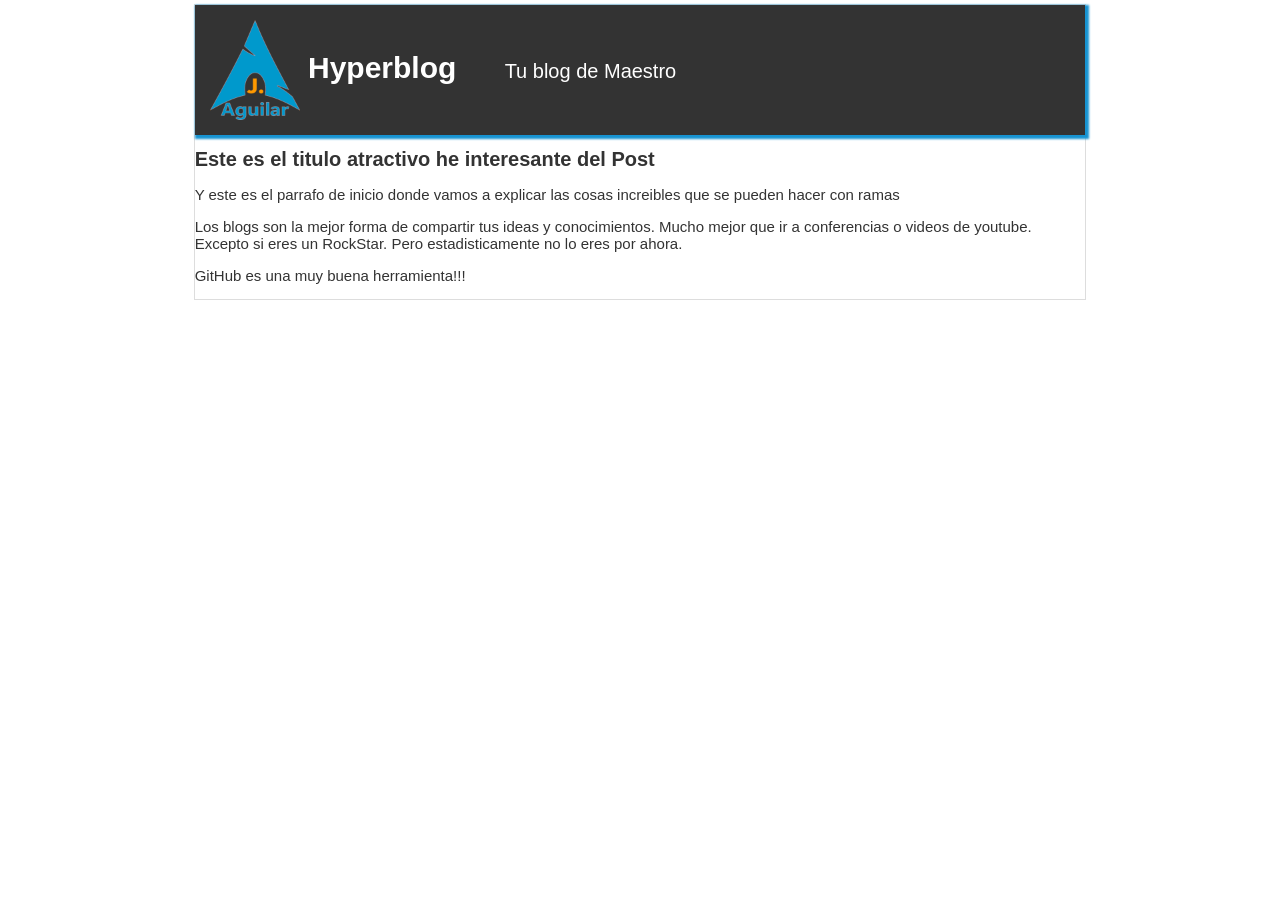
==== blogpst.html @ 4905ef92 "se agrega logo a cabecera" ====
<!DOCTYPE html>
<html lang="es">

<head>
    <meta charset="UTF-8" />
    <meta http-equiv="X-UA-Compatible" content="IE=edge" />
    <meta name="viewport" content="width=device-width, initial-scale=1.0" />
    <title>Bienvenid@ a mi Hyperblog</title>
    <link rel="stylesheet" href="./css/estilos.css" />
</head>

<body>
    <div id="container">
        <div id="cabecera">
            <img id="logo" src="./archguilar52.png" alt="logito" />
            Hyperblog
            <span id="tagline"> Tu blog de Maestro</span>
        </div>
        <div id="post">
            <h1>Este es el titulo atractivo he interesante del Post</h1>
            <p>
                Y este es el parrafo de inicio donde vamos a explicar las cosas
                increibles que se pueden hacer con ramas
            </p>
            <p>
                Los blogs son la mejor forma de compartir tus ideas y conocimientos.
                Mucho mejor que ir a conferencias o videos de youtube. Excepto si eres
                un RockStar. Pero estadisticamente no lo eres por ahora.
            </p>
            <p>GitHub es una muy buena herramienta!!!</p>
        </div>
    </div>
</body>

</html>
---- css/estilos.css ----
body {
    color: #333333;
    text-align: center;
    font-family: Arial, Helvetica, sans-serif;
    font-size: 15px;
    margin: 0.25em;
    padding: 0;
}

#cabecera {
    background: #333333;
    box-shadow: 2px 2px 2px 2px #1793d1;
    color: white;
    font-weight: bold;
    font-size: 30px;
    margin: 0;
    padding: 0.5em;
}
#cabecera #logo {
    width: 90px;
    vertical-align: middle;
}

#cabecera #tagline {
    padding: 0 0 0 2em;
    font-weight: normal;
    font-size: 20px;
}

#container {
    width: 70%;
    padding: 0;
    text-align: left;
    border: 1px solid #ddd;
    margin: 0 auto;
}

#container h1 {
    font-size: 20px;
}

post {
    background: white;
    padding: 1em;
}
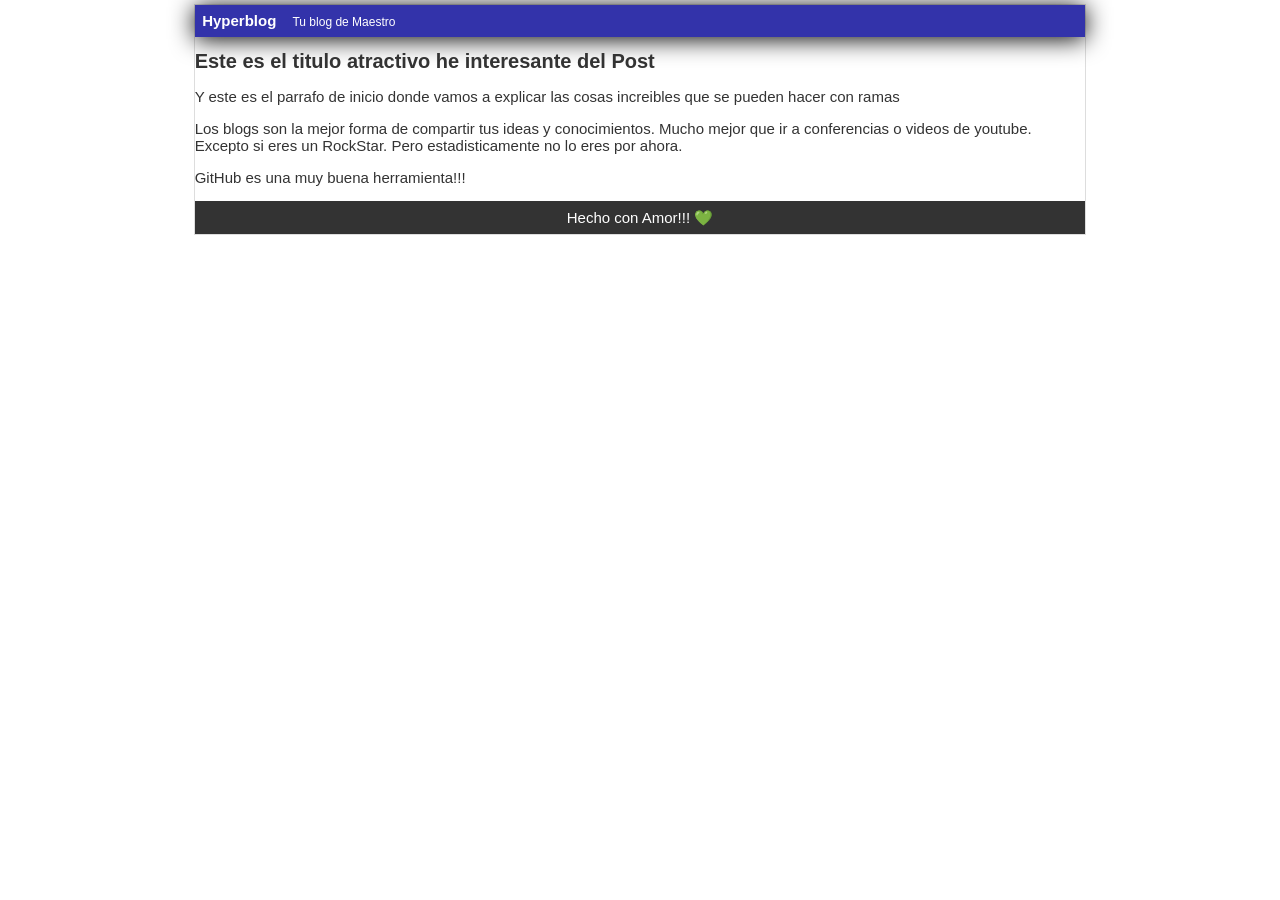
==== commit c51c716c: "Footer terminado'" ====
--- a/blogpst.html
+++ b/blogpst.html
@@ -12,7 +12,6 @@
 <body>
     <div id="container">
         <div id="cabecera">
-            <img id="logo" src="./archguilar52.png" alt="logito" />
             Hyperblog
             <span id="tagline"> Tu blog de Maestro</span>
         </div>
@@ -28,6 +27,9 @@
                 un RockStar. Pero estadisticamente no lo eres por ahora.
             </p>
             <p>GitHub es una muy buena herramienta!!!</p>
+            <div id="footer">
+                Hecho con Amor!!! 💚
+            </div>
         </div>
     </div>
 </body>
--- a/css/estilos.css
+++ b/css/estilos.css
@@ -1,5 +1,5 @@
 body {
-    color: #333333;
+    color: #333;
     text-align: center;
     font-family: Arial, Helvetica, sans-serif;
     font-size: 15px;
@@ -8,23 +8,18 @@
 }
 
 #cabecera {
-    background: #333333;
-    box-shadow: 2px 2px 2px 2px #1793d1;
+    background: #33a;
+    box-shadow: 0px 2px 25px 0px rgb(0, 0, 0.5);
     color: white;
     font-weight: bold;
-    font-size: 30px;
     margin: 0;
     padding: 0.5em;
 }
-#cabecera #logo {
-    width: 90px;
-    vertical-align: middle;
-}
 
 #cabecera #tagline {
-    padding: 0 0 0 2em;
+    padding: 0 0 0 1em;
     font-weight: normal;
-    font-size: 20px;
+    font-size: 0.8em;
 }
 
 #container {
@@ -40,6 +35,12 @@
 }
 
 post {
-    background: white;
     padding: 1em;
+}
+#footer {
+    background: #333333;
+    color: white;
+    text-align: center;
+    padding: 0.5em;
+
 }
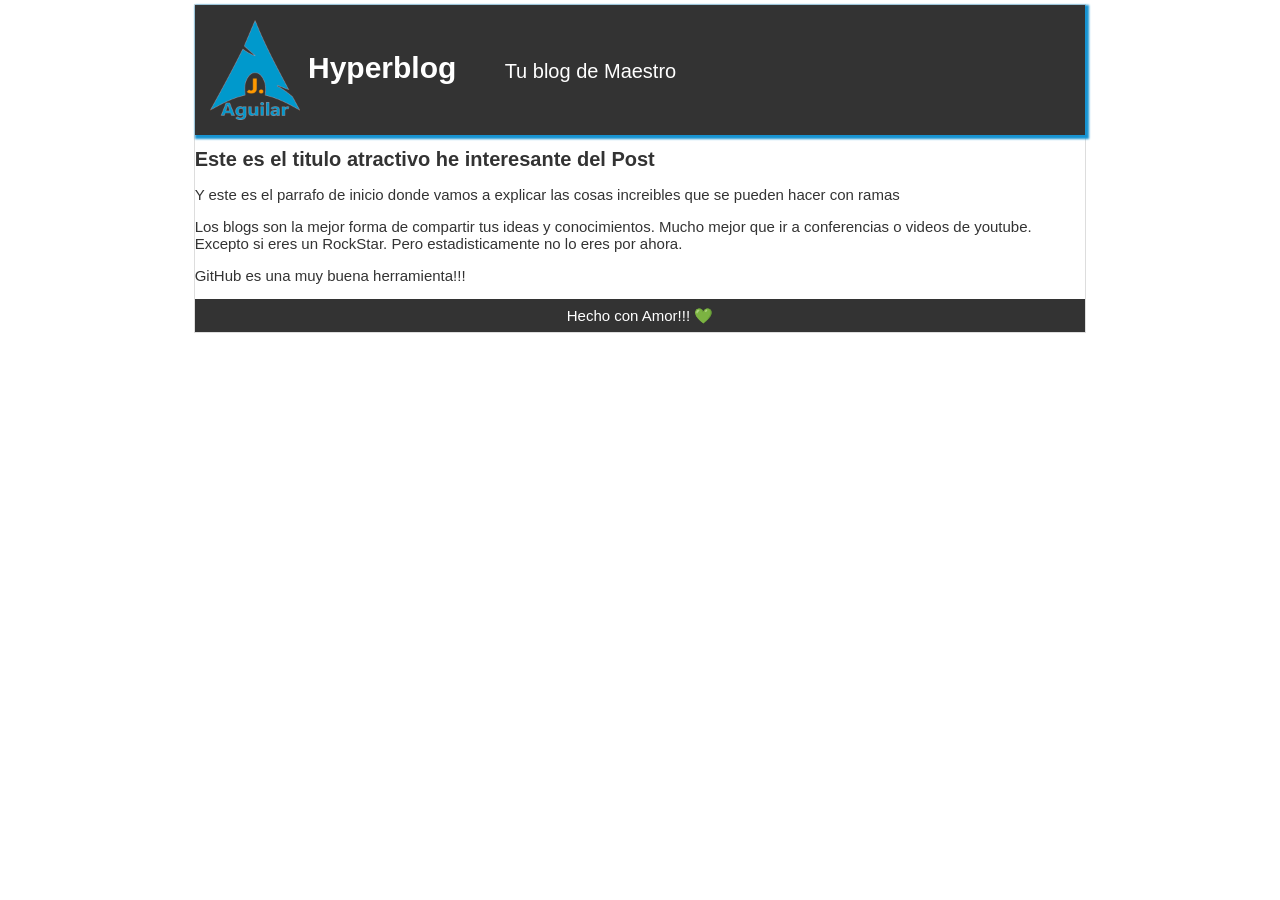
==== commit e29350d2: "Merge branch 'header' into footer" ====
--- a/blogpst.html
+++ b/blogpst.html
@@ -12,6 +12,7 @@
 <body>
     <div id="container">
         <div id="cabecera">
+            <img id="logo" src="./archguilar52.png" alt="logito" />
             Hyperblog
             <span id="tagline"> Tu blog de Maestro</span>
         </div>
--- a/css/estilos.css
+++ b/css/estilos.css
@@ -1,5 +1,5 @@
 body {
-    color: #333;
+    color: #333333;
     text-align: center;
     font-family: Arial, Helvetica, sans-serif;
     font-size: 15px;
@@ -8,18 +8,23 @@
 }
 
 #cabecera {
-    background: #33a;
-    box-shadow: 0px 2px 25px 0px rgb(0, 0, 0.5);
+    background: #333333;
+    box-shadow: 2px 2px 2px 2px #1793d1;
     color: white;
     font-weight: bold;
+    font-size: 30px;
     margin: 0;
     padding: 0.5em;
 }
+#cabecera #logo {
+    width: 90px;
+    vertical-align: middle;
+}
 
 #cabecera #tagline {
-    padding: 0 0 0 1em;
+    padding: 0 0 0 2em;
     font-weight: normal;
-    font-size: 0.8em;
+    font-size: 20px;
 }
 
 #container {
@@ -35,6 +40,7 @@
 }
 
 post {
+    background: white;
     padding: 1em;
 }
 #footer {
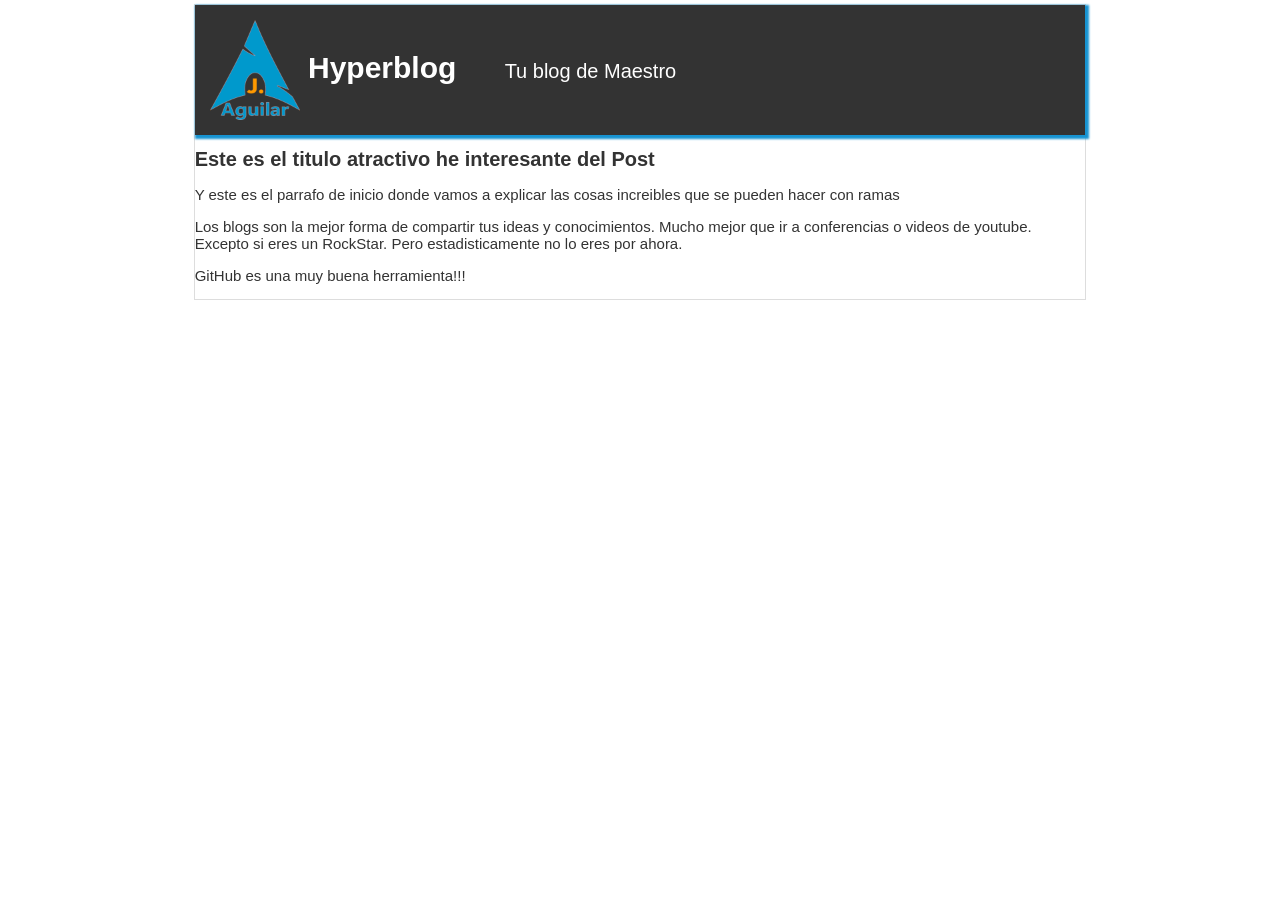
==== commit 41c5b0b6: "Merge branch 'header' para agregar el nuevo logo" ====
--- a/blogpst.html
+++ b/blogpst.html
@@ -28,9 +28,6 @@
                 un RockStar. Pero estadisticamente no lo eres por ahora.
             </p>
             <p>GitHub es una muy buena herramienta!!!</p>
-            <div id="footer">
-                Hecho con Amor!!! 💚
-            </div>
         </div>
     </div>
 </body>
--- a/css/estilos.css
+++ b/css/estilos.css
@@ -42,11 +42,4 @@
 post {
     background: white;
     padding: 1em;
-}
-#footer {
-    background: #333333;
-    color: white;
-    text-align: center;
-    padding: 0.5em;
-
 }
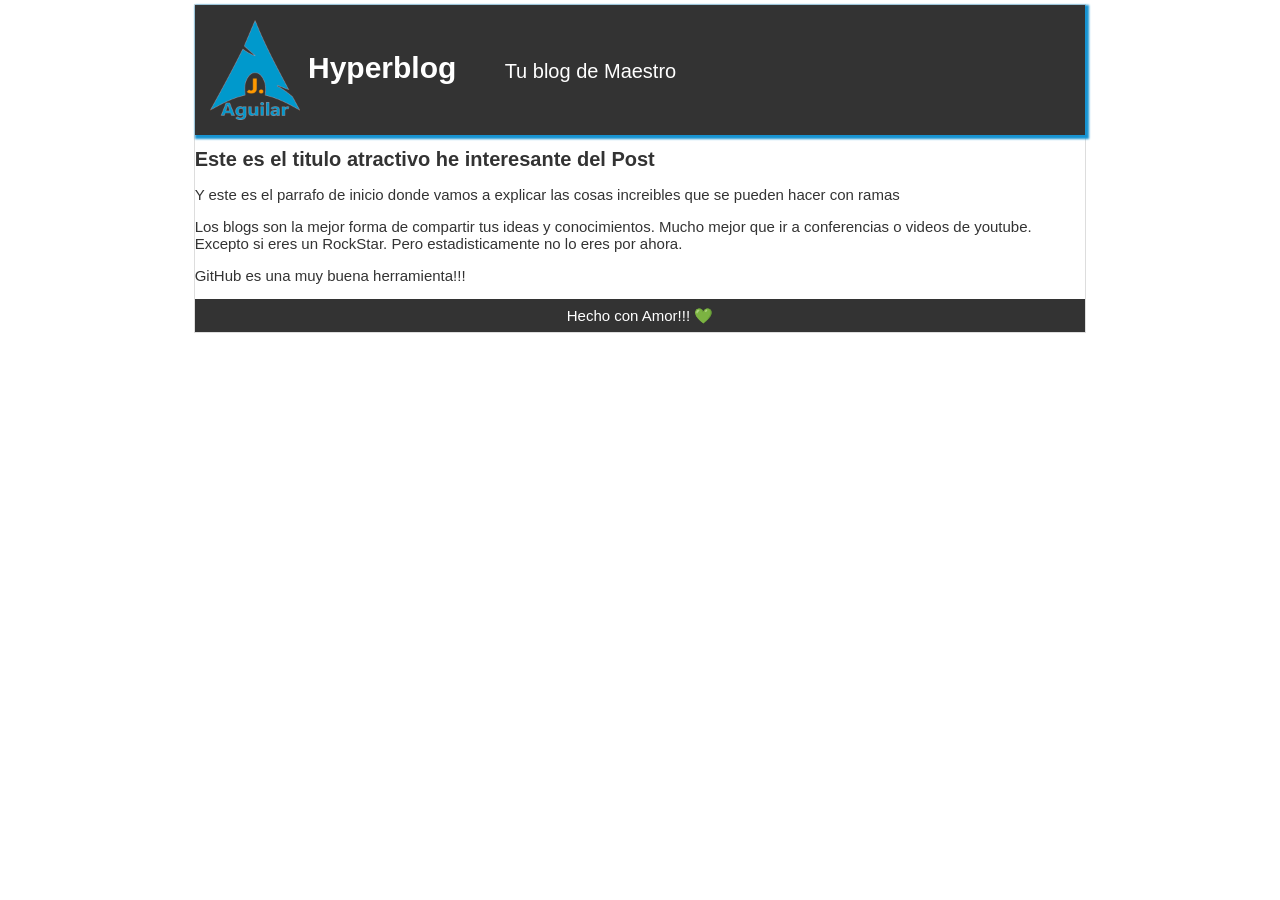
==== commit f27e723a: "Merge branch 'footer' agregamos el color de fondo y el corazoncito" ====
--- a/blogpst.html
+++ b/blogpst.html
@@ -28,6 +28,9 @@
                 un RockStar. Pero estadisticamente no lo eres por ahora.
             </p>
             <p>GitHub es una muy buena herramienta!!!</p>
+            <div id="footer">
+                Hecho con Amor!!! 💚
+            </div>
         </div>
     </div>
 </body>
--- a/css/estilos.css
+++ b/css/estilos.css
@@ -42,4 +42,11 @@
 post {
     background: white;
     padding: 1em;
+}
+#footer {
+    background: #333333;
+    color: white;
+    text-align: center;
+    padding: 0.5em;
+
 }
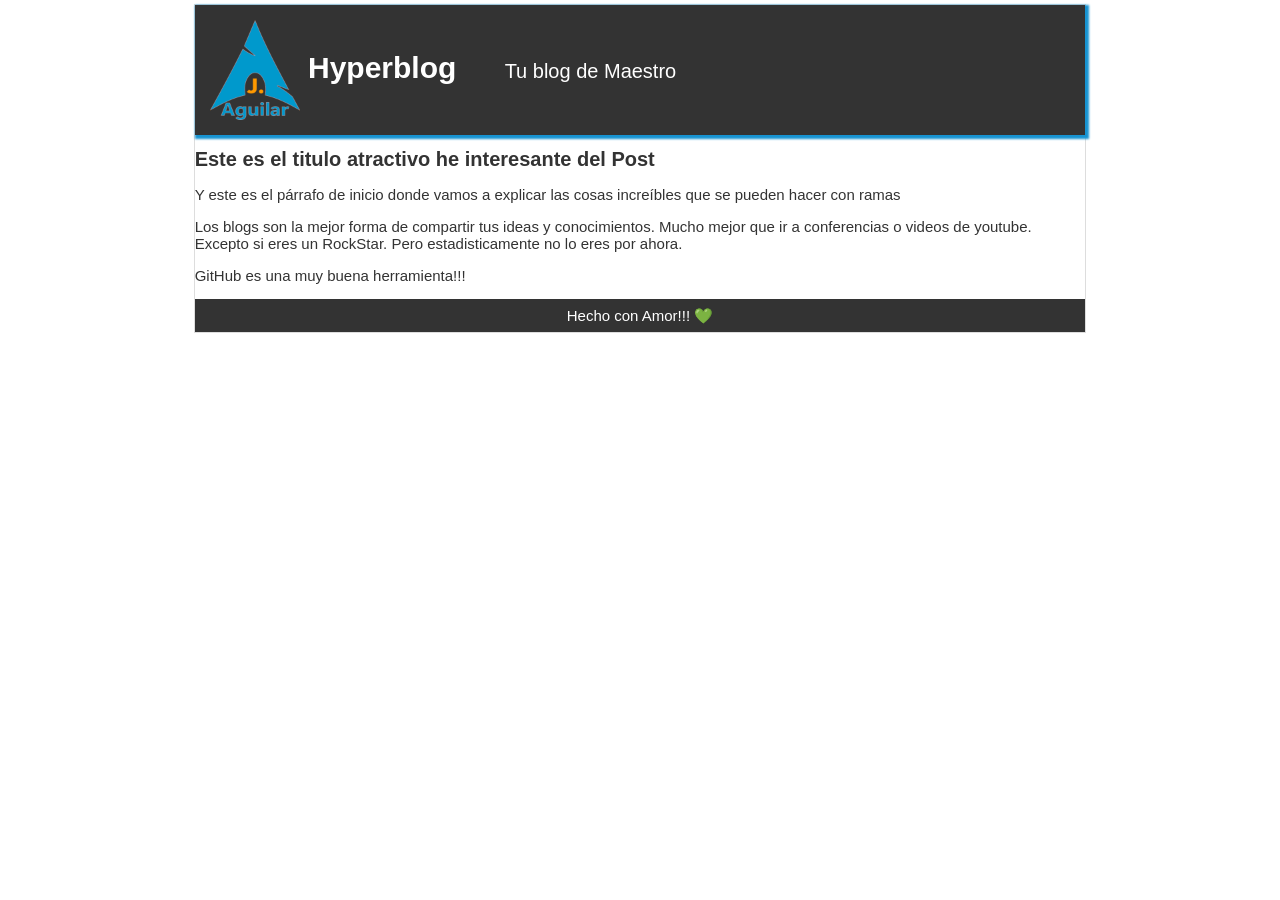
==== commit 133a8956: "tildes arregladas" ====
--- a/blogpst.html
+++ b/blogpst.html
@@ -19,8 +19,8 @@
         <div id="post">
             <h1>Este es el titulo atractivo he interesante del Post</h1>
             <p>
-                Y este es el parrafo de inicio donde vamos a explicar las cosas
-                increibles que se pueden hacer con ramas
+                Y este es el párrafo de inicio donde vamos a explicar las cosas
+                increíbles que se pueden hacer con ramas
             </p>
             <p>
                 Los blogs son la mejor forma de compartir tus ideas y conocimientos.
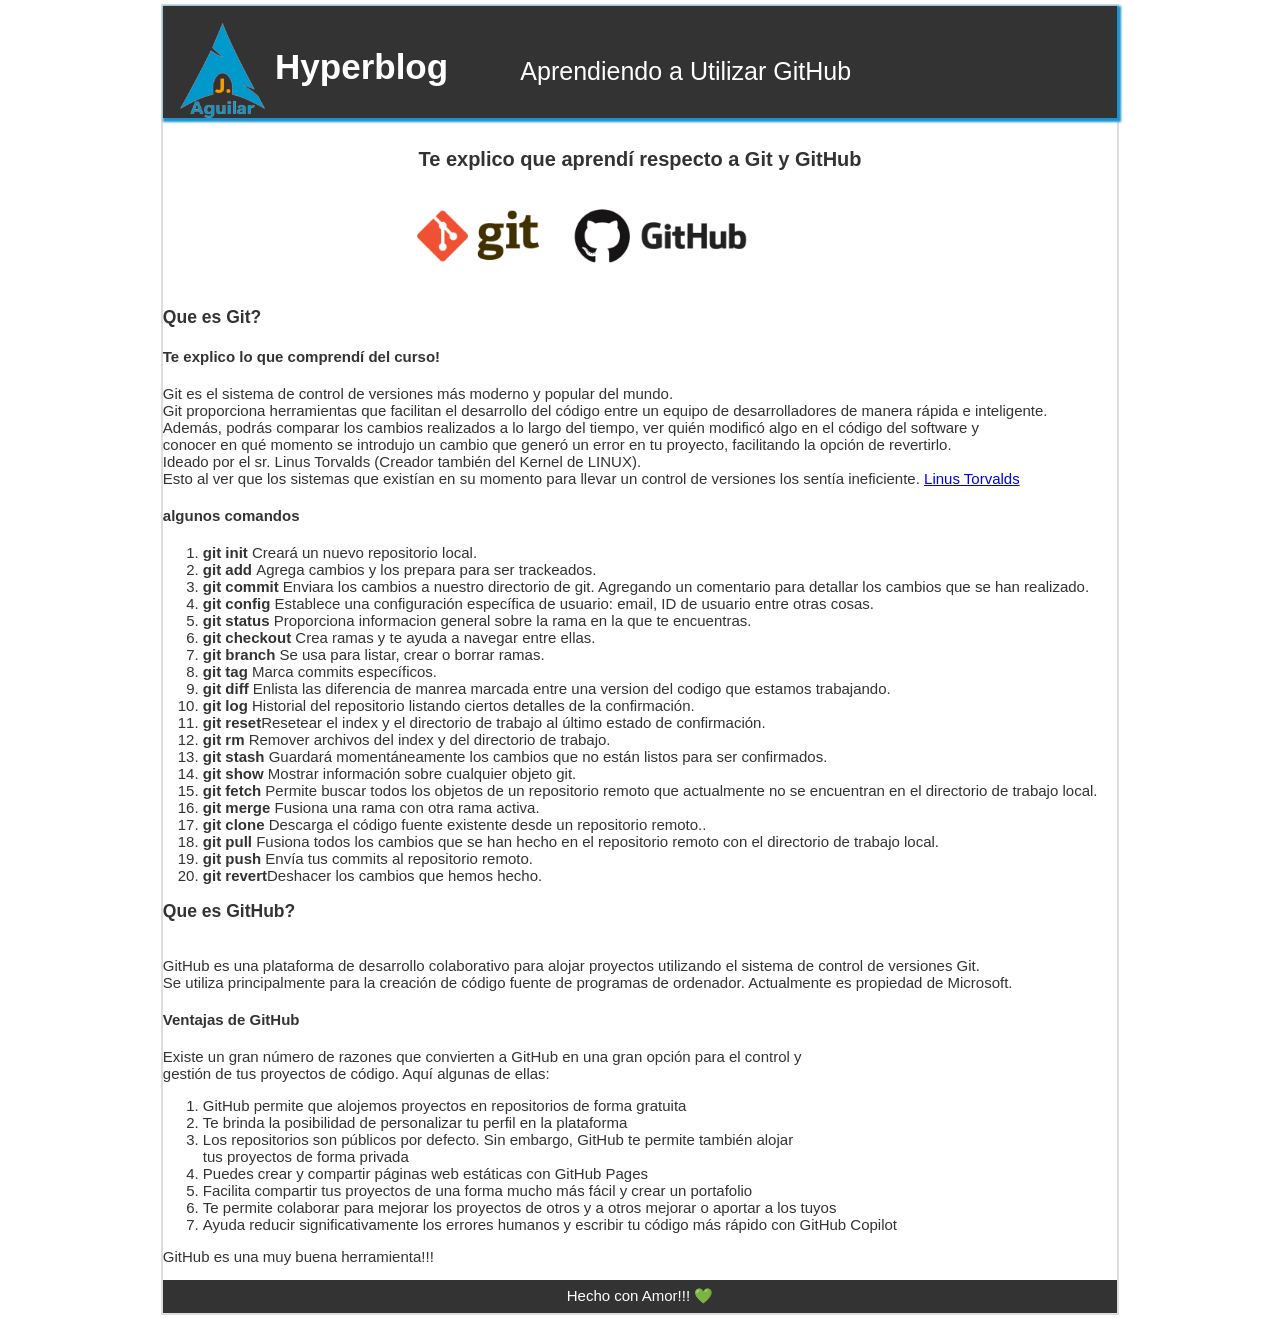
==== commit e15214c0: "Convierto el curso de GitHub en un proyecto personal y mas bonito" ====
--- a/blogpst.html
+++ b/blogpst.html
@@ -13,26 +13,88 @@
     <div id="container">
         <div id="cabecera">
             <img id="logo" src="./archguilar52.png" alt="logito" />
-            Hyperblog
-            <span id="tagline"> Tu blog de Maestro</span>
+            <strong>Hyperblog</strong>
+            <span id="tagline"> Aprendiendo a Utilizar GitHub</span>
         </div>
-        <div id="post">
-            <h1>Este es el titulo atractivo he interesante del Post</h1>
-            <p>
-                Y este es el párrafo de inicio donde vamos a explicar las cosas
-                increíbles que se pueden hacer con ramas
-            </p>
-            <p>
-                Los blogs son la mejor forma de compartir tus ideas y conocimientos.
-                Mucho mejor que ir a conferencias o videos de youtube. Excepto si eres
-                un RockStar. Pero estadisticamente no lo eres por ahora.
-            </p>
-            <p>GitHub es una muy buena herramienta!!!</p>
-            <div id="footer">
-                Hecho con Amor!!! 💚
-            </div>
+        <br id="post">
+        <h1> Te explico que aprendí respecto a Git y GitHub</h1>
+        <p id="pMedio"><img id="imagen" src="./Imagenes/git y github.png" alt="foto perfil"></p>
+
+        <h3>Que es Git?</h3>
+        <h4>Te explico lo que comprendí del curso!</h4>
+
+        Git es el sistema de control de versiones más moderno y popular del mundo.</br>
+        Git proporciona herramientas que facilitan el desarrollo del código entre un equipo de desarrolladores de manera
+        rápida e inteligente.</br> Además, podrás comparar los cambios realizados a lo largo del tiempo, ver quién
+        modificó algo en el código del software y </br>conocer en qué momento se introdujo un cambio que generó un error
+        en
+        tu proyecto, facilitando la opción de revertirlo.</br>
+        Ideado por el sr. Linus Torvalds (Creador también del Kernel de LINUX).</br>
+        Esto al ver que los sistemas que existían en su momento para llevar un control de versiones los sentía
+        ineficiente. <a href="https://github.com/torvalds" target="_blank" rel=" noopener">Linus Torvalds</a>
+
+        <h4>algunos comandos</h4>
+        <p>
+        <ol>
+            <li> <strong> git init</strong> Creará un nuevo repositorio local.</li>
+            <li><strong>git add </strong> Agrega cambios y los prepara para ser trackeados.</li>
+            <li><strong>git commit</strong> Enviara los cambios a nuestro directorio de git. Agregando un comentario
+                para detallar los cambios que se han realizado.</li>
+            <li> <strong>git config</strong> Establece una configuración específica de usuario: email, ID de usuario
+                entre otras cosas.</li>
+            <li><strong>git status</strong> Proporciona informacion general sobre la rama en la que te encuentras.</li>
+            <li><strong>git checkout</strong> Crea ramas y te ayuda a navegar entre ellas.</li>
+            <li><strong>git branch</strong> Se usa para listar, crear o borrar ramas.</li>
+            <li><strong>git tag</strong> Marca commits específicos.</li>
+            <li><strong>git diff</strong> Enlista las diferencia de manrea marcada entre una version del codigo que
+                estamos trabajando.</li>
+            <li><strong>git log</strong> Historial del repositorio listando ciertos detalles de la confirmación.</li>
+            <li><strong>git reset</strong>Resetear el index y el directorio de trabajo al último estado de confirmación.
+            </li>
+            <li><strong>git rm</strong> Remover archivos del index y del directorio de trabajo.</li>
+            <li><strong>git stash</strong> Guardará momentáneamente los cambios que no están listos para ser
+                confirmados.</li>
+            <li><strong>git show</strong> Mostrar información sobre cualquier objeto git.</li>
+            <li><strong>git fetch</strong> Permite buscar todos los objetos de un repositorio remoto que actualmente no
+                se encuentran en el directorio de trabajo local.</li>
+            <li><strong>git merge</strong> Fusiona una rama con otra rama activa.</li>
+            <li><strong>git clone</strong> Descarga el código fuente existente desde un repositorio remoto..</li>
+            <li><strong>git pull </strong> Fusiona todos los cambios que se han hecho en el repositorio remoto con el
+                directorio de trabajo local.</li>
+            <li><strong>git push</strong> Envía tus commits al repositorio remoto.</li>
+            <li><strong>git revert</strong>Deshacer los cambios que hemos hecho.</li>
+
+        </ol>
+        </p>
+
+        <h3>Que es GitHub?</h3>
+        <br>
+        GitHub es una plataforma de desarrollo colaborativo para alojar proyectos utilizando el sistema de
+        control de versiones Git.</br> Se utiliza principalmente para la creación de código fuente de programas de
+        ordenador.
+        Actualmente es propiedad de Microsoft.
+
+        <h4>Ventajas de GitHub</h4>
+        <p>
+            Existe un gran número de razones que convierten a GitHub en una gran opción para el control y<br> gestión de tus
+            proyectos de código. Aquí algunas de ellas:
+
+            <ol>
+                <li>GitHub permite que alojemos proyectos en repositorios de forma gratuita</li>
+                <li>Te brinda la posibilidad de personalizar tu perfil en la plataforma</li>
+                <li>Los repositorios son públicos por defecto. Sin embargo, GitHub te permite también alojar<br> tus proyectos de forma privada</li>
+                <li>Puedes crear y compartir páginas web estáticas con GitHub Pages</li>
+                <li>Facilita compartir tus proyectos de una forma mucho más fácil y crear un portafolio</li>
+                <li>Te permite colaborar para mejorar los proyectos de otros y a otros mejorar o aportar a los tuyos</li>
+                <li>Ayuda reducir significativamente los errores humanos y escribir tu código más rápido con GitHub Copilot</li>
+            </ol>
+        </p>
+        <p>GitHub es una muy buena herramienta!!!</p>
+        <div id="footer">
+            Hecho con Amor!!! 💚
         </div>
+    </div>
     </div>
 </body>
 
-</html>
+</html>
--- a/css/estilos.css
+++ b/css/estilos.css
@@ -12,30 +12,32 @@
     box-shadow: 2px 2px 2px 2px #1793d1;
     color: white;
     font-weight: bold;
-    font-size: 30px;
+    font-size: 35px;
     margin: 0;
-    padding: 0.5em;
+    padding: 0.5em 0 0 .5em;
 }
 #cabecera #logo {
-    width: 90px;
-    vertical-align: middle;
+    width: 85px;
+    vertical-align:middle;
 }
 
 #cabecera #tagline {
-    padding: 0 0 0 2em;
+    padding: 0 0 0 2.5em;
     font-weight: normal;
-    font-size: 20px;
+    font-size: 25px;
 }
 
 #container {
-    width: 70%;
+    width: 75%;
     padding: 0;
-    text-align: left;
-    border: 1px solid #ddd;
+    text-align: justify;
+    border: 2px solid #ddd;
     margin: 0 auto;
 }
 
 #container h1 {
+    padding: 1;
+    text-align:center;
     font-size: 20px;
 }
 
@@ -49,4 +51,10 @@
     text-align: center;
     padding: 0.5em;
 
-}+}
+#pMedio #imagen {
+    width: 360px;
+    margin-left: 25%;
+    margin-right: auto;
+    
+}
